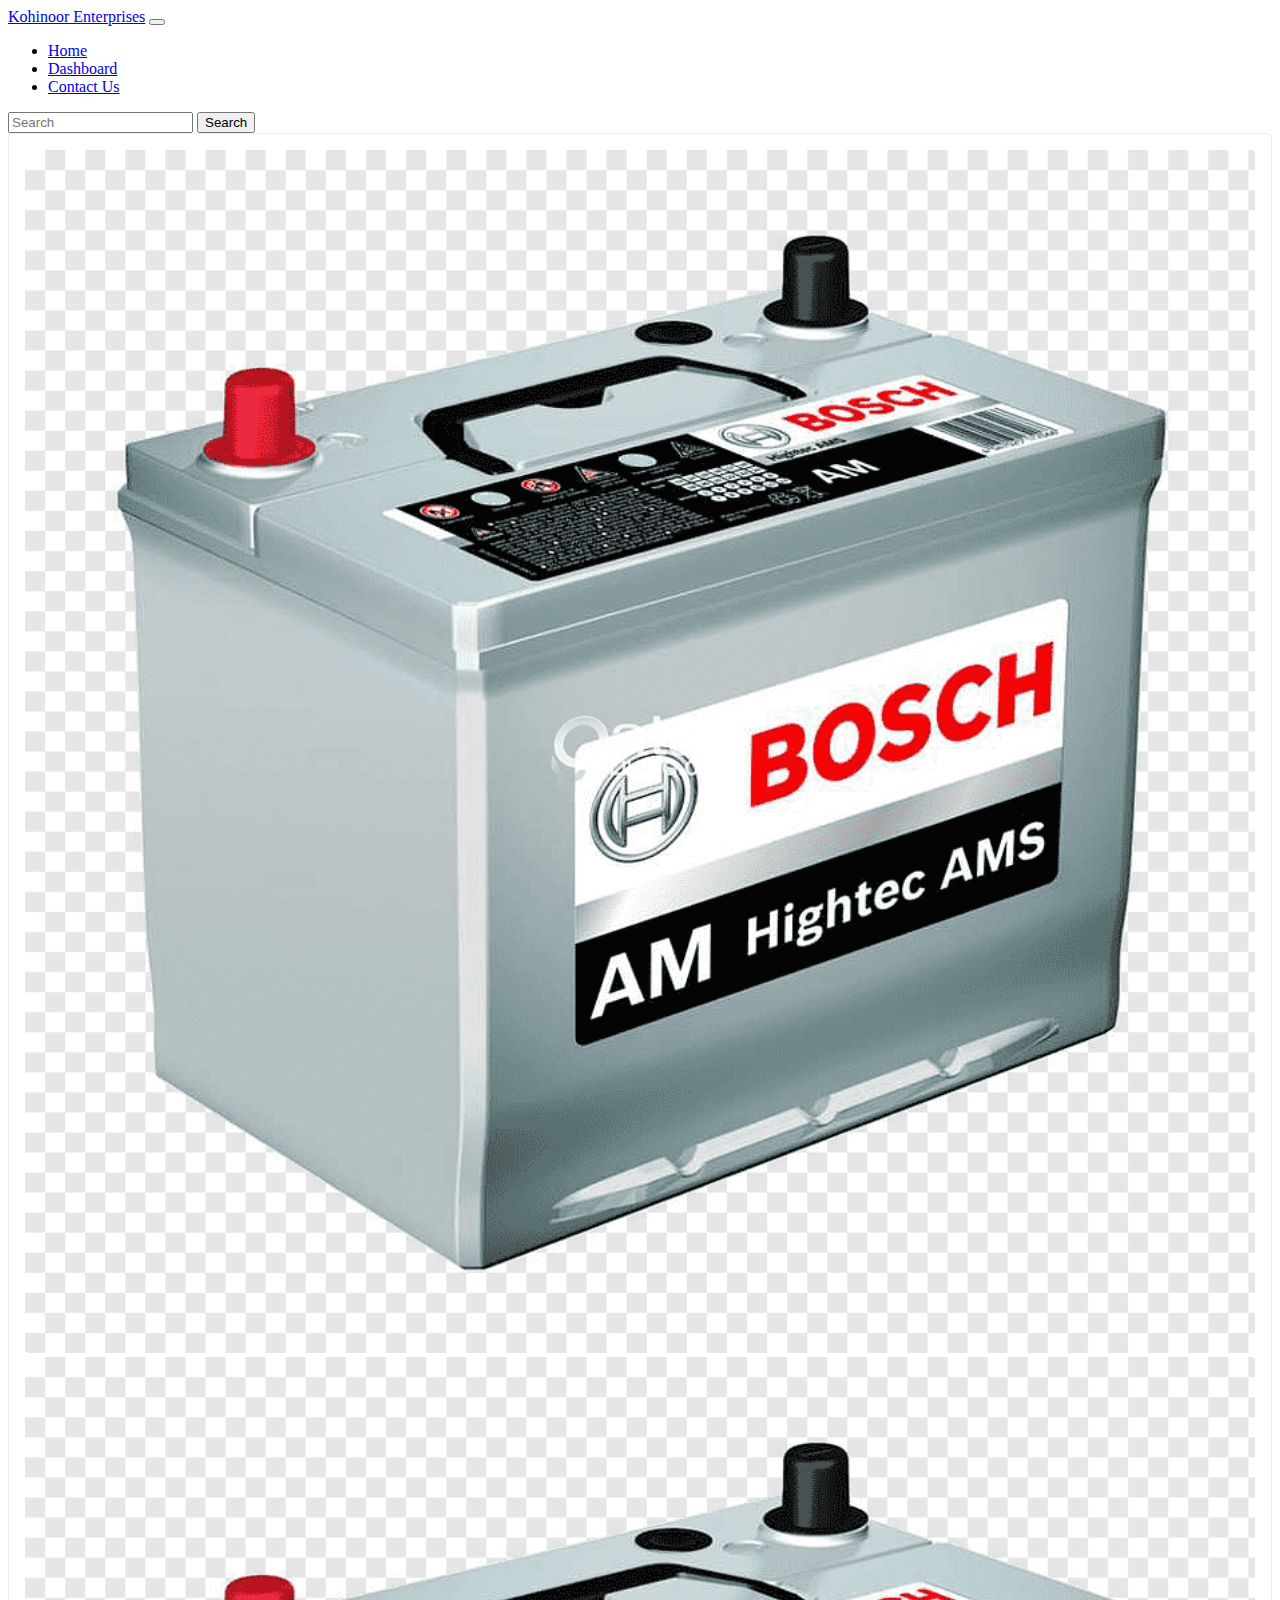
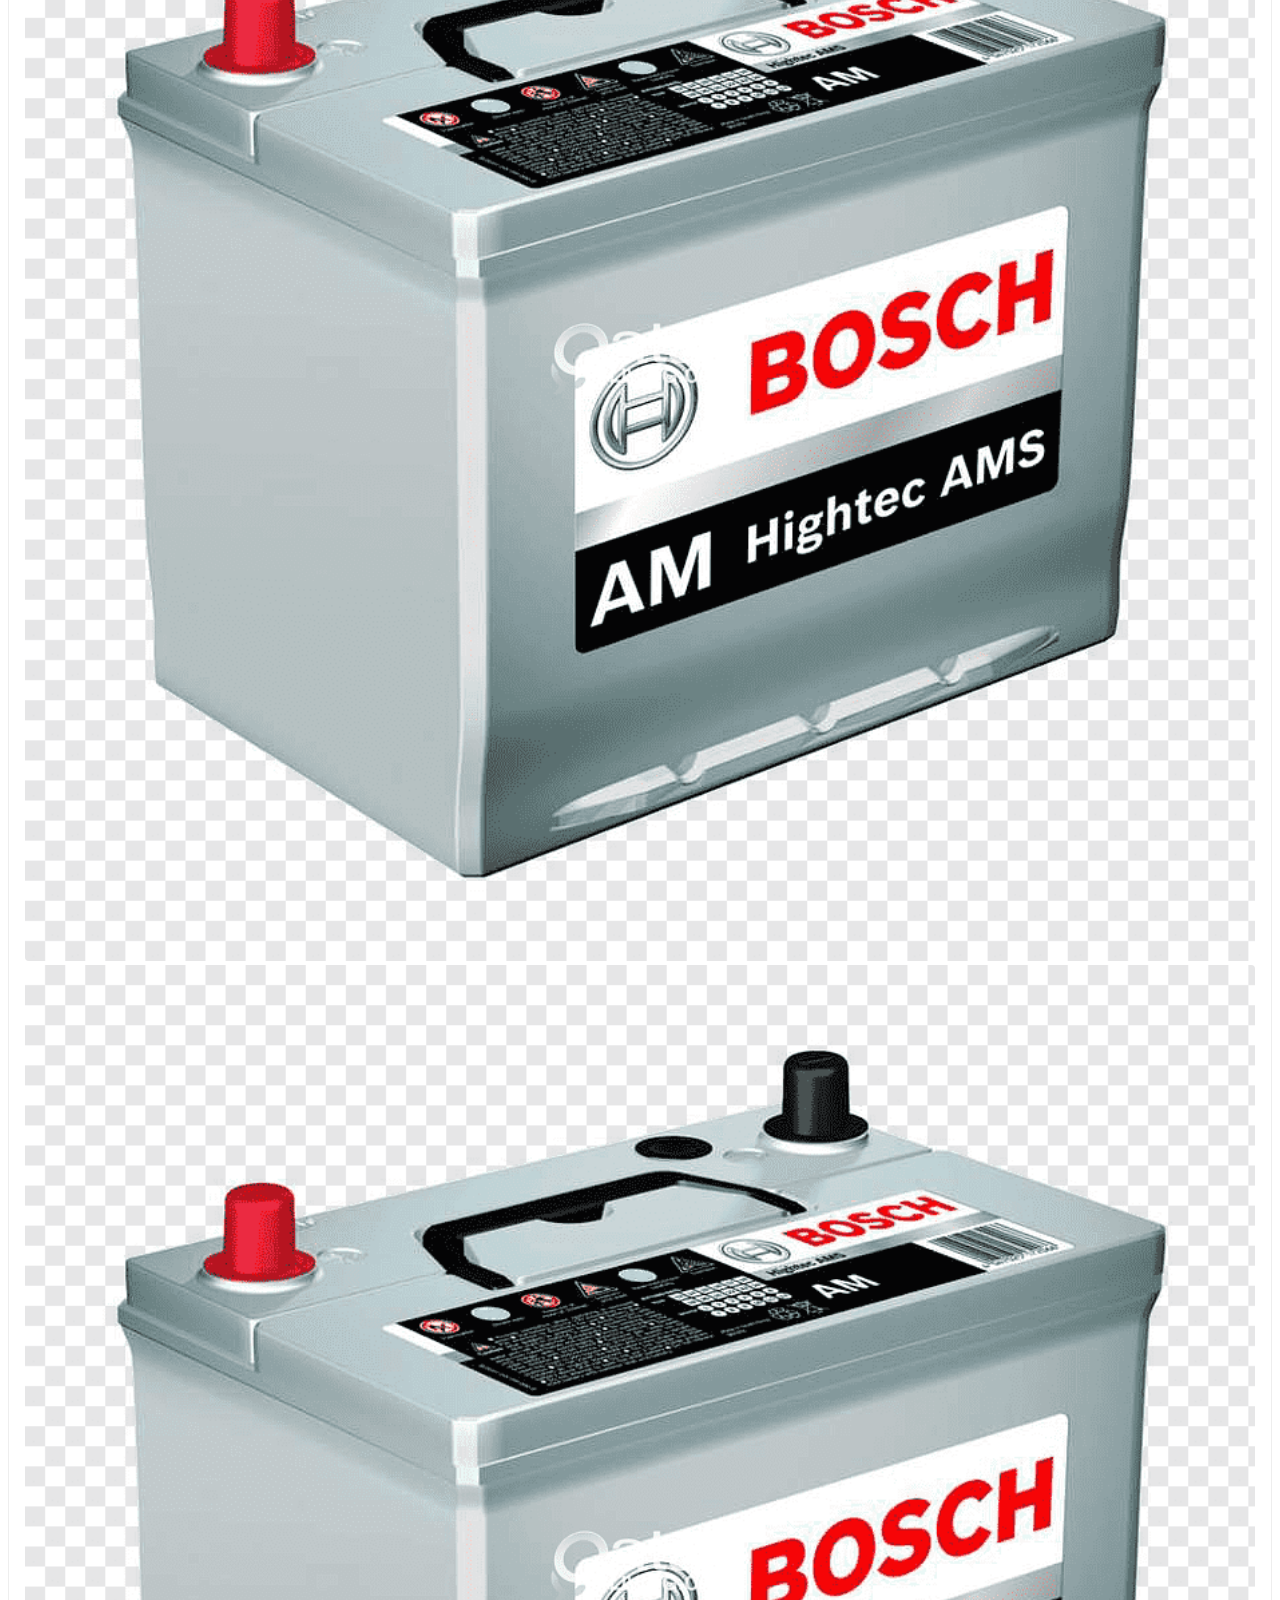
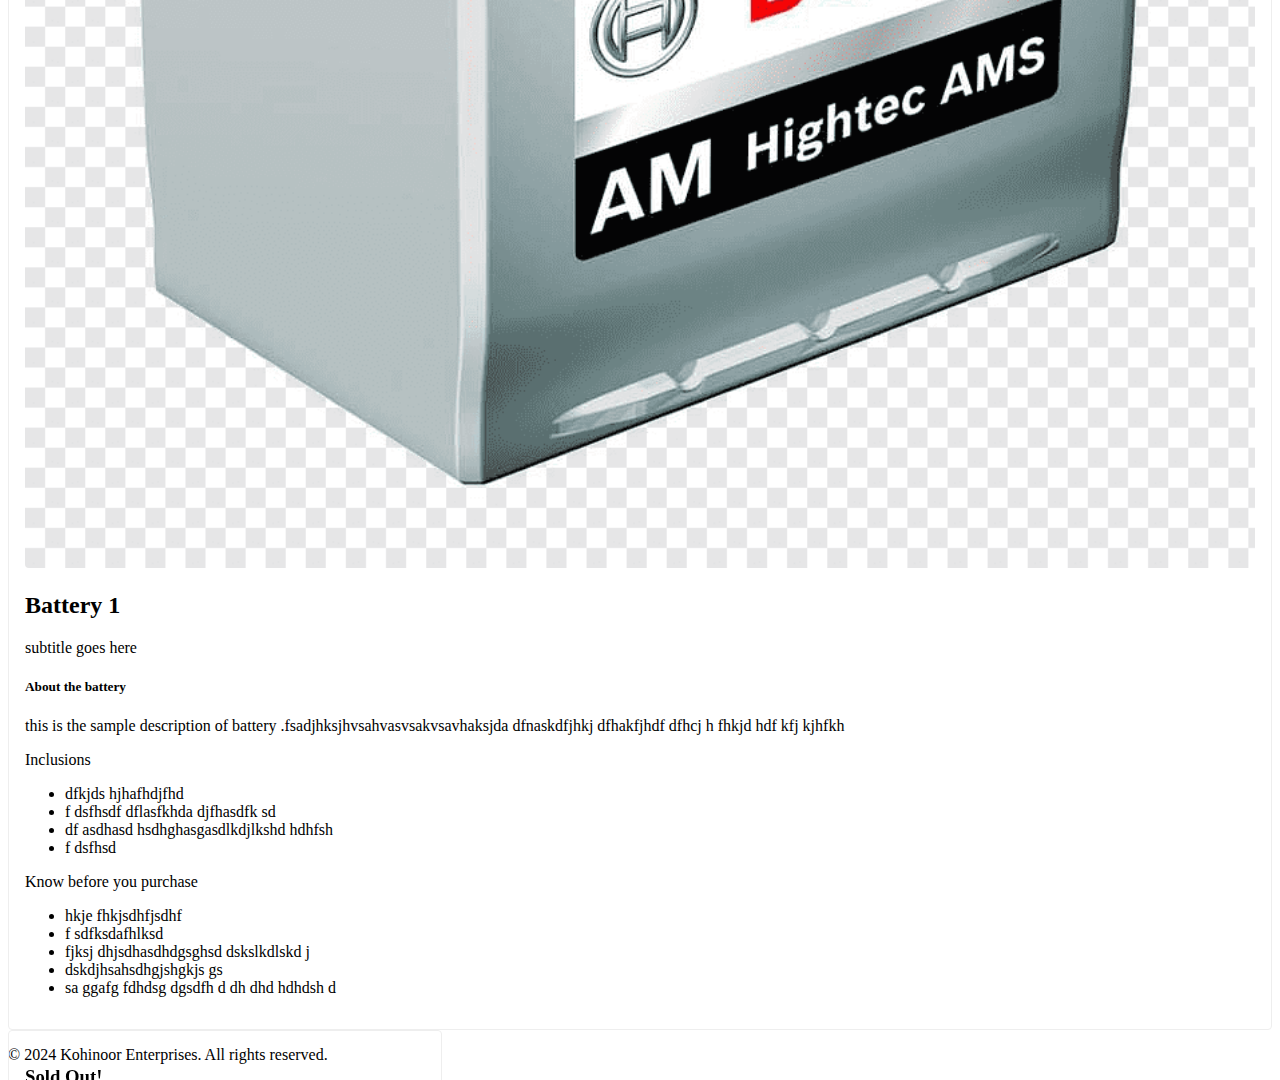
==== battery_description/battery-description.html @ 16f9c8bc "first commit" ====
<!DOCTYPE html>
  <html lang="en">
    <head>
      <meta charset="UTF-8" />
      <meta name="viewport" content="width=device-width, initial-scale=1.0" />
      <title>Battery description</title>
      <link rel="stylesheet" href="/styles.css" />
      <link
        href="https://cdn.jsdelivr.net/npm/bootstrap@5.0.2/dist/css/bootstrap.min.css"
        rel="stylesheet"
        integrity="sha384-EVSTQN3/azprG1Anm3QDgpJLIm9Nao0Yz1ztcQTwFspd3yD65VohhpuuCOmLASjC"
        crossorigin="anonymous"
      />
    </head>

    <body>
      <!-- Navbar -->
      <nav class="navbar navbar-expand-lg navbar-dark bg-dark">
        <div class="container">
          <a class="navbar-brand" href="#">Kohinoor Enterprises</a>
          <button
            class="navbar-toggler"
            type="button"
            data-bs-toggle="collapse"
            data-bs-target="#navbarNav"
            aria-controls="navbarNav"
            aria-expanded="false"
            aria-label="Toggle navigation"
          >
            <span class="navbar-toggler-icon"></span>
          </button>
          <div class="collapse navbar-collapse" id="navbarNav">
            <ul class="navbar-nav ms-auto">
              <li class="nav-item">
                <a class="nav-link" href="/kohinoor.html">Home</a>
              </li>
              <li class="nav-item">
                <a class="nav-link" href="#dashboard">Dashboard</a>
              </li>
              <li class="nav-item">
                <a class="nav-link" href="#contact">Contact Us</a>
              </li>
            </ul>
            <form class="d-flex ms-3" role="search">
              <input
                class="form-control me-2"
                type="search"
                placeholder="Search"
                aria-label="Search"
              />
              <button class="btn btn-outline-light" type="submit">
                Search
              </button>
            </form>
          </div>
        </div>
      </nav>

      <div class="container">
        <div class="content">
          <div class="row">
            <div class="col-lg-8">
              <div class="battery-detail-card mb-3">
                <div class="row">
                  <div class="col-lg-8">
                    <img
                      src="../battery1.png"
                      class="battery-card-image"
                      alt="battery1-img"
                    />
                  </div>
                  <div class="col-lg-4 d-none d-lg-block">
                    <div>
                      <img
                        src="../battery1.png"
                        class="battery-card-image pb-3"
                        alt="battery1-img"
                      />
                    </div>
                    <div>
                      <img
                        src="../battery1.png"
                        class="battery-card-image"
                        alt="battery1-img"
                      />
                    </div>
                  </div>
                </div>
                <div class="mt-3">
                  <h2 class="fw-bold">Battery 1</h2>
                  <p class="text-muted">subtitle goes here</p>
                </div>
                <div class="battery-details mt-3">
                  <h5>About the battery</h5>
                  <p>
                    this is the sample description of battery
                    .fsadjhksjhvsahvasvsakvsavhaksjda dfnaskdfjhkj dfhakfjhdf
                    dfhcj h fhkjd hdf kfj kjhfkh
                  </p>
                  <p>Inclusions</p>
                  <ul>
                    <li>dfkjds hjhafhdjfhd</li>
                    <li>f dsfhsdf dflasfkhda djfhasdfk sd</li>
                    <li>df asdhasd hsdhghasgasdlkdjlkshd hdhfsh</li>
                    <li>f dsfhsd</li>
                  </ul>
                  <p>Know before you purchase</p>
                  <ul>
                    <li>hkje fhkjsdhfjsdhf</li>
                    <li>f sdfksdafhlksd</li>
                    <li>fjksj dhjsdhasdhdgsghsd dskslkdlskd j</li>
                    <li>dskdjhsahsdhgjshgkjs gs</li>
                    <li>sa ggafg fdhdsg dgsdfh d dh dhd hdhdsh d</li>
                  </ul>
                </div>
              </div>
            </div>
            <div class="col-lg-4">
              <div class="battery-detail-card" id="reservation">
                <h3>Sold Out!</h3>
                <hr />
                This battery is currently sold out. But there's a lot more to
                <a href="/index.html" style="color: orange !important"
                  >explore.</a
                >
              </div>
            </div>
          </div>
        </div>
      </div>
      <footer class="bg-dark text-white text-center py-3">
        <p>&copy; 2024 Kohinoor Enterprises. All rights reserved.</p>
      </footer>

      <script
        src="https://cdn.jsdelivr.net/npm/bootstrap@5.0.2/dist/js/bootstrap.bundle.min.js"
        integrity="sha384-MrcW6ZMFYlzcLA8Nl+NtUVF0sA7MsXsP1UyJoMp4YLEuNSfAP+JcXn/tWtIaxVXM"
        crossorigin="anonymous"
      ></script>
    </body>
  </html>
</html>
---- styles.css ----
/* Background Image */
.bg-image {
  background-image: url("background.jpg");
  background-size: cover;
  background-position: center;
  color: white;
  height: 100vh;
}

.overlay {
  background-color: rgba(0, 0, 0, 0.6);
  height: 100%;
  width: 100%;
}

.section-heading {
  font-weight: bold;
}

.card img {
  height: 200px;
  object-fit: cover;
}

/* battery description page */

.battery-detail-card {
  border: 1px solid #eee;
  border-radius: 4px;
  padding: 16px;
}

.battery-card-image {
  width: 100%;
  height: 100%;
  border-radius: 4px;
}

.battery-card-image:hover {
  filter: brightness(70%);
}

.experience-content ul li {
  margin-left: 16px;
  padding: 0;
}

@media only screen and (min-width: 768px) {
  /* For desktops phones: */
  #reservation {
    width: 400px;
    position: fixed;
  }
}
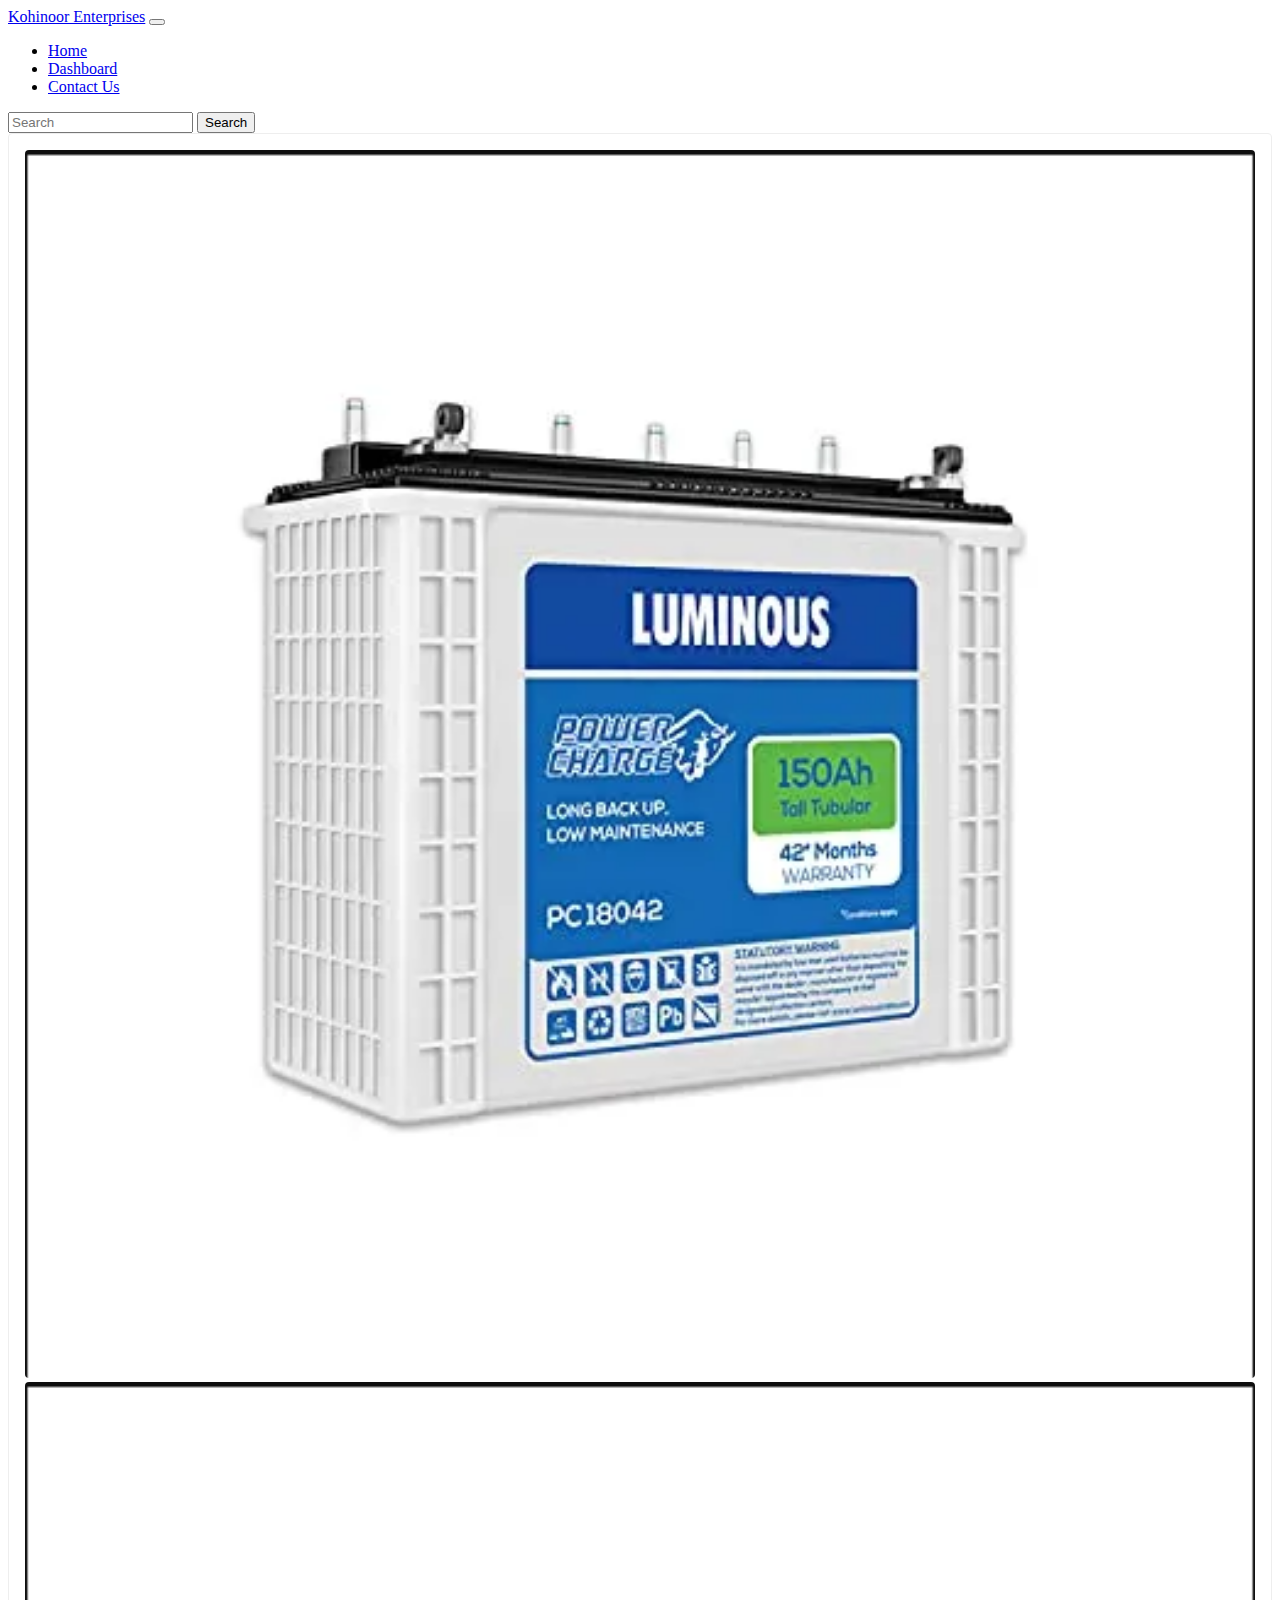
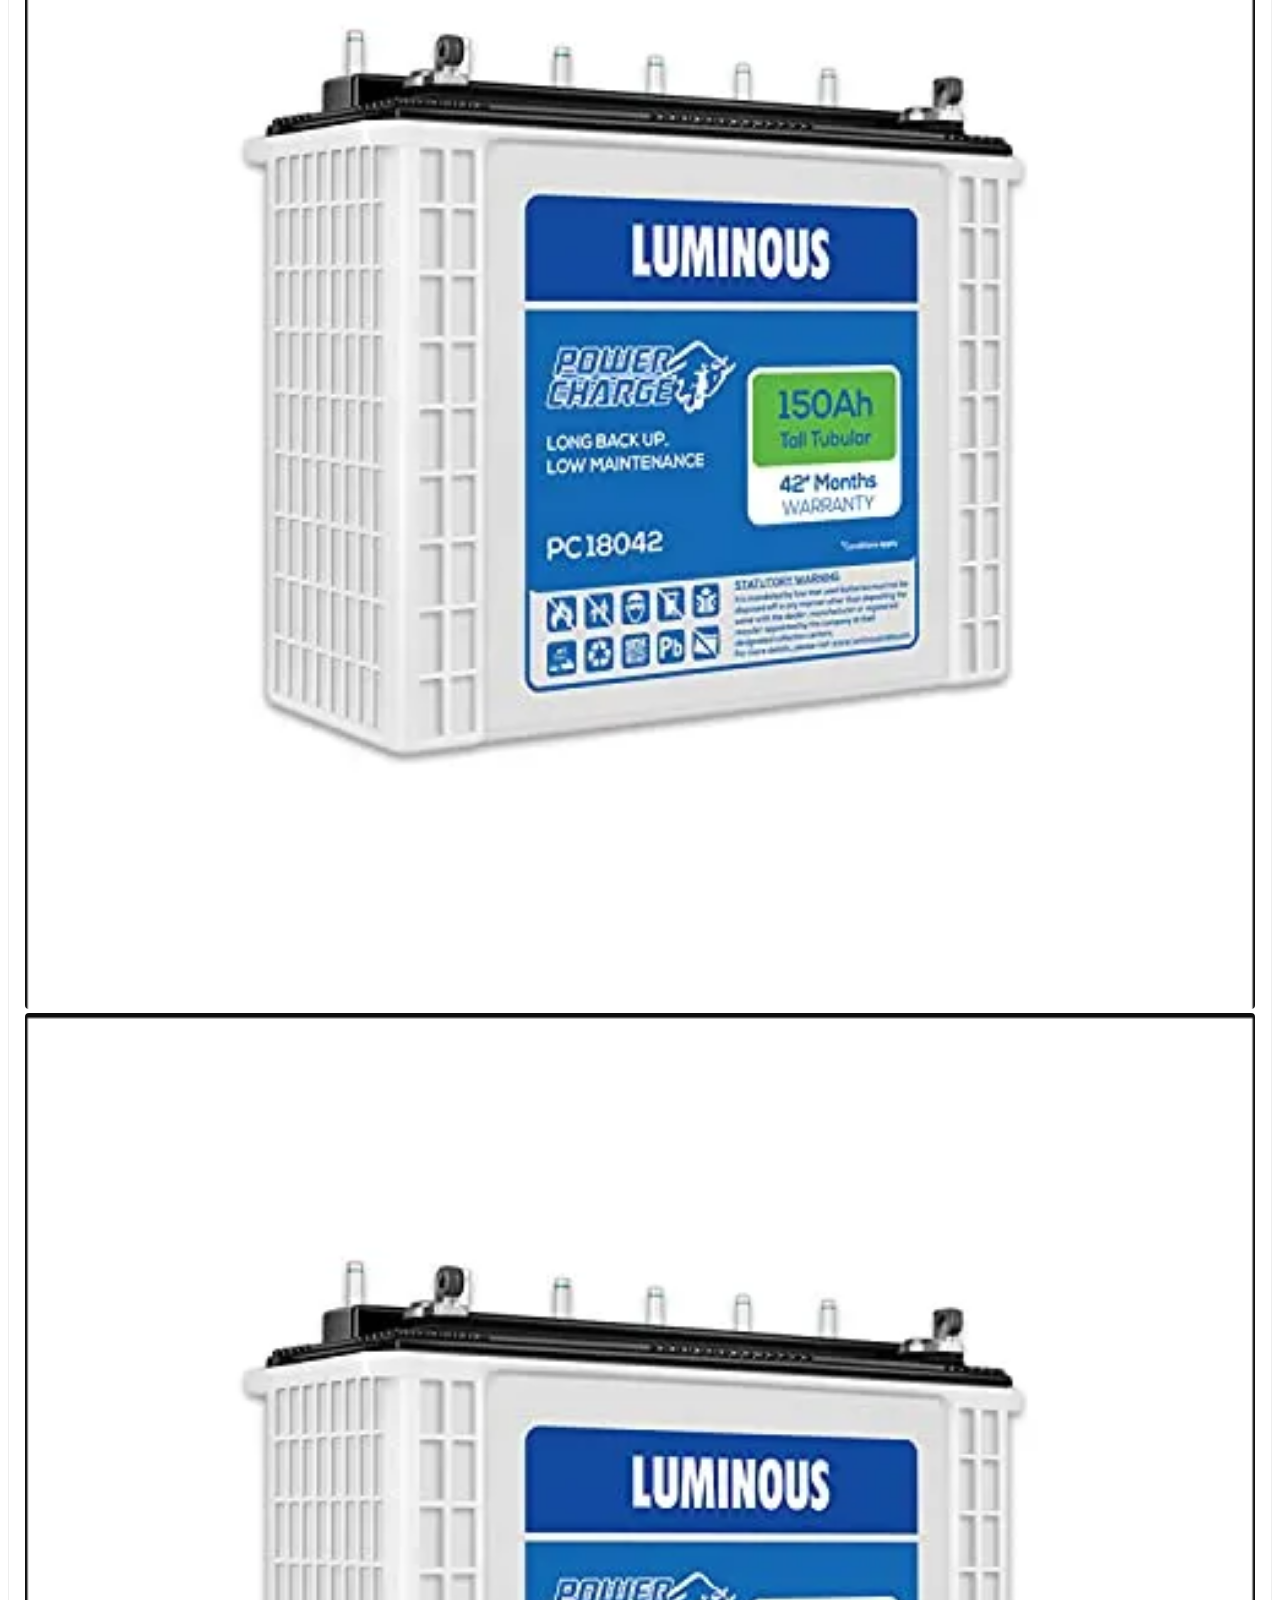
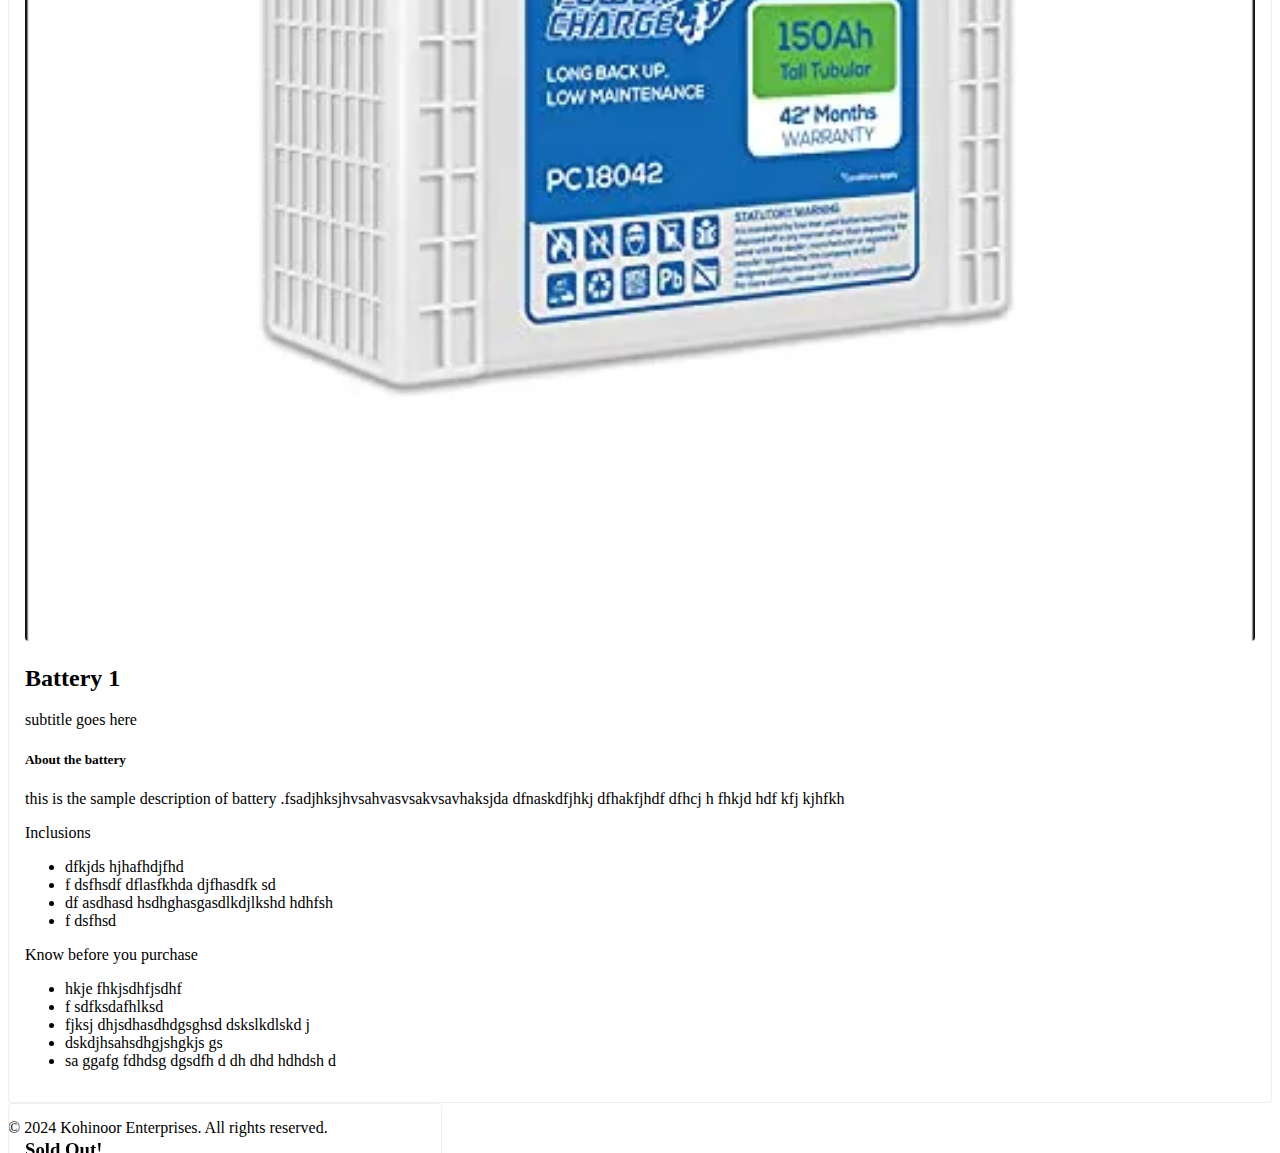
==== commit 3b2a0075: "fourth commit" ====
--- a/battery_description/battery-description.html
+++ b/battery_description/battery-description.html
@@ -1,142 +1,139 @@
-  <!DOCTYPE html>
-  <html lang="en">
-    <head>
-      <meta charset="UTF-8" />
-      <meta name="viewport" content="width=device-width, initial-scale=1.0" />
-      <title>Battery description</title>
-      <link rel="stylesheet" href="/styles.css" />
-      <link
-        href="https://cdn.jsdelivr.net/npm/bootstrap@5.0.2/dist/css/bootstrap.min.css"
-        rel="stylesheet"
-        integrity="sha384-EVSTQN3/azprG1Anm3QDgpJLIm9Nao0Yz1ztcQTwFspd3yD65VohhpuuCOmLASjC"
-        crossorigin="anonymous"
-      />
-    </head>
+<!DOCTYPE html>
+<html lang="en">
+  <head>
+    <meta charset="UTF-8" />
+    <meta name="viewport" content="width=device-width, initial-scale=1.0" />
+    <title>Battery description</title>
+    <link rel="stylesheet" href="../styles.css" />
+    <link
+      href="https://cdn.jsdelivr.net/npm/bootstrap@5.0.2/dist/css/bootstrap.min.css"
+      rel="stylesheet"
+      integrity="sha384-EVSTQN3/azprG1Anm3QDgpJLIm9Nao0Yz1ztcQTwFspd3yD65VohhpuuCOmLASjC"
+      crossorigin="anonymous"
+    />
+  </head>
 
-    <body>
-      <!-- Navbar -->
-      <nav class="navbar navbar-expand-lg navbar-dark bg-dark">
-        <div class="container">
-          <a class="navbar-brand" href="#">Kohinoor Enterprises</a>
-          <button
-            class="navbar-toggler"
-            type="button"
-            data-bs-toggle="collapse"
-            data-bs-target="#navbarNav"
-            aria-controls="navbarNav"
-            aria-expanded="false"
-            aria-label="Toggle navigation"
-          >
-            <span class="navbar-toggler-icon"></span>
-          </button>
-          <div class="collapse navbar-collapse" id="navbarNav">
-            <ul class="navbar-nav ms-auto">
-              <li class="nav-item">
-                <a class="nav-link" href="/kohinoor.html">Home</a>
-              </li>
-              <li class="nav-item">
-                <a class="nav-link" href="#dashboard">Dashboard</a>
-              </li>
-              <li class="nav-item">
-                <a class="nav-link" href="#contact">Contact Us</a>
-              </li>
-            </ul>
-            <form class="d-flex ms-3" role="search">
-              <input
-                class="form-control me-2"
-                type="search"
-                placeholder="Search"
-                aria-label="Search"
-              />
-              <button class="btn btn-outline-light" type="submit">
-                Search
-              </button>
-            </form>
-          </div>
+  <body>
+    <!-- Navbar -->
+    <nav class="navbar navbar-expand-lg navbar-dark bg-dark">
+      <div class="container">
+        <a class="navbar-brand" href="#">Kohinoor Enterprises</a>
+        <button
+          class="navbar-toggler"
+          type="button"
+          data-bs-toggle="collapse"
+          data-bs-target="#navbarNav"
+          aria-controls="navbarNav"
+          aria-expanded="false"
+          aria-label="Toggle navigation"
+        >
+          <span class="navbar-toggler-icon"></span>
+        </button>
+        <div class="collapse navbar-collapse" id="navbarNav">
+          <ul class="navbar-nav ms-auto">
+            <li class="nav-item"><a class="nav-link" href="../index.html">Home</a></li>
+            <li class="nav-item">
+              <a class="nav-link" href="../index.html">Dashboard</a>
+            </li>
+            <li class="nav-item">
+              <a class="nav-link" href="../index.html">Contact Us</a>
+            </li>
+          </ul>
+          <form class="d-flex ms-3" role="search" onsubmit="searchBatteries(event)">
+            <input
+              class="form-control me-2"
+              type="search"
+              id="searchBar"
+              placeholder="Search"
+              oninput="showSuggestions()"
+              aria-label="Search"
+            />
+            <button class="btn btn-outline-light" type="submit">Search</button>
+          </form>
         </div>
-      </nav>
+      </div>
+    </nav>
 
-      <div class="container">
-        <div class="content">
-          <div class="row">
-            <div class="col-lg-8">
-              <div class="battery-detail-card mb-3">
-                <div class="row">
-                  <div class="col-lg-8">
+    <div class="container">
+      <div class="content">
+        <div class="row">
+          <div class="col-lg-8">
+            <div class="battery-detail-card mb-3">
+              <div class="row">
+                <div class="col-lg-8">
+                  <img
+                    src="../battery1.png"
+                    class="battery-card-image"
+                    alt="battery1-img"
+                  />
+                </div>
+                <div class="col-lg-4 d-none d-lg-block">
+                  <div>
+                    <img
+                      src="../battery1.png"
+                      class="battery-card-image pb-3"
+                      alt="battery1-img"
+                    />
+                  </div>
+                  <div>
                     <img
                       src="../battery1.png"
                       class="battery-card-image"
                       alt="battery1-img"
                     />
                   </div>
-                  <div class="col-lg-4 d-none d-lg-block">
-                    <div>
-                      <img
-                        src="../battery1.png"
-                        class="battery-card-image pb-3"
-                        alt="battery1-img"
-                      />
-                    </div>
-                    <div>
-                      <img
-                        src="../battery1.png"
-                        class="battery-card-image"
-                        alt="battery1-img"
-                      />
-                    </div>
-                  </div>
-                </div>
-                <div class="mt-3">
-                  <h2 class="fw-bold">Battery 1</h2>
-                  <p class="text-muted">subtitle goes here</p>
-                </div>
-                <div class="battery-details mt-3">
-                  <h5>About the battery</h5>
-                  <p>
-                    this is the sample description of battery
-                    .fsadjhksjhvsahvasvsakvsavhaksjda dfnaskdfjhkj dfhakfjhdf
-                    dfhcj h fhkjd hdf kfj kjhfkh
-                  </p>
-                  <p>Inclusions</p>
-                  <ul>
-                    <li>dfkjds hjhafhdjfhd</li>
-                    <li>f dsfhsdf dflasfkhda djfhasdfk sd</li>
-                    <li>df asdhasd hsdhghasgasdlkdjlkshd hdhfsh</li>
-                    <li>f dsfhsd</li>
-                  </ul>
-                  <p>Know before you purchase</p>
-                  <ul>
-                    <li>hkje fhkjsdhfjsdhf</li>
-                    <li>f sdfksdafhlksd</li>
-                    <li>fjksj dhjsdhasdhdgsghsd dskslkdlskd j</li>
-                    <li>dskdjhsahsdhgjshgkjs gs</li>
-                    <li>sa ggafg fdhdsg dgsdfh d dh dhd hdhdsh d</li>
-                  </ul>
                 </div>
               </div>
+              <div class="mt-3">
+                <h2 class="fw-bold">Battery 1</h2>
+                <p class="text-muted">subtitle goes here</p>
+              </div>
+              <div class="battery-details mt-3">
+                <h5>About the battery</h5>
+                <p>
+                  this is the sample description of battery
+                  .fsadjhksjhvsahvasvsakvsavhaksjda dfnaskdfjhkj dfhakfjhdf
+                  dfhcj h fhkjd hdf kfj kjhfkh
+                </p>
+                <p>Inclusions</p>
+                <ul>
+                  <li>dfkjds hjhafhdjfhd</li>
+                  <li>f dsfhsdf dflasfkhda djfhasdfk sd</li>
+                  <li>df asdhasd hsdhghasgasdlkdjlkshd hdhfsh</li>
+                  <li>f dsfhsd</li>
+                </ul>
+                <p>Know before you purchase</p>
+                <ul>
+                  <li>hkje fhkjsdhfjsdhf</li>
+                  <li>f sdfksdafhlksd</li>
+                  <li>fjksj dhjsdhasdhdgsghsd dskslkdlskd j</li>
+                  <li>dskdjhsahsdhgjshgkjs gs</li>
+                  <li>sa ggafg fdhdsg dgsdfh d dh dhd hdhdsh d</li>
+                </ul>
+              </div>
             </div>
-            <div class="col-lg-4">
-              <div class="battery-detail-card" id="reservation">
-                <h3>Sold Out!</h3>
-                <hr />
-                This battery is currently sold out. But there's a lot more to
-                <a href="/index.html" style="color: orange !important"
-                  >explore.</a
-                >
-              </div>
+          </div>
+          <div class="col-lg-4">
+            <div class="battery-detail-card" id="reservation">
+              <h3>Sold Out!</h3>
+              <hr />
+              This battery is currently sold out. But there's a lot more to
+              <a href="../all_batteries.html" style="color: orange !important"
+                >explore.</a
+              >
             </div>
           </div>
         </div>
       </div>
-      <footer class="bg-dark text-white text-center py-3">
-        <p>&copy; 2024 Kohinoor Enterprises. All rights reserved.</p>
-      </footer>
+    </div>
+    <footer class="bg-dark text-white text-center py-3">
+      <p>&copy; 2024 Kohinoor Enterprises. All rights reserved.</p>
+    </footer>
 
-      <script
-        src="https://cdn.jsdelivr.net/npm/bootstrap@5.0.2/dist/js/bootstrap.bundle.min.js"
-        integrity="sha384-MrcW6ZMFYlzcLA8Nl+NtUVF0sA7MsXsP1UyJoMp4YLEuNSfAP+JcXn/tWtIaxVXM"
-        crossorigin="anonymous"
-      ></script>
-    </body>
-  </html>
+    <script
+      src="https://cdn.jsdelivr.net/npm/bootstrap@5.0.2/dist/js/bootstrap.bundle.min.js"
+      integrity="sha384-MrcW6ZMFYlzcLA8Nl+NtUVF0sA7MsXsP1UyJoMp4YLEuNSfAP+JcXn/tWtIaxVXM"
+      crossorigin="anonymous"
+    ></script>
+  </body>
 </html>
--- a/styles.css
+++ b/styles.css
@@ -45,6 +45,45 @@
   padding: 0;
 }
 
+#contact {
+  padding: 40px 20px;
+}
+
+#contact h3 {
+  text-align: center;
+  margin-bottom: 15px;
+  margin-top: 0px;
+}
+
+.contact_info {
+  display: flex;
+  justify-content: center;
+  align-items: center;
+}
+
+.contact_div {
+  flex: 1;
+  padding: 20px;
+  border: 1px solid #ccc;
+  margin: 0 10px;
+}
+
+.contact_div h4 {
+  margin-bottom: 10px;
+  display: flex;
+  justify-content: center;
+  align-items: center;
+  text-align: center;
+}
+
+.contact_div p {
+  margin: 5px 0;
+  display: flex;
+  justify-content: center;
+  align-items: center;
+  text-align: center;
+}
+
 @media only screen and (min-width: 768px) {
   /* For desktops phones: */
   #reservation {
